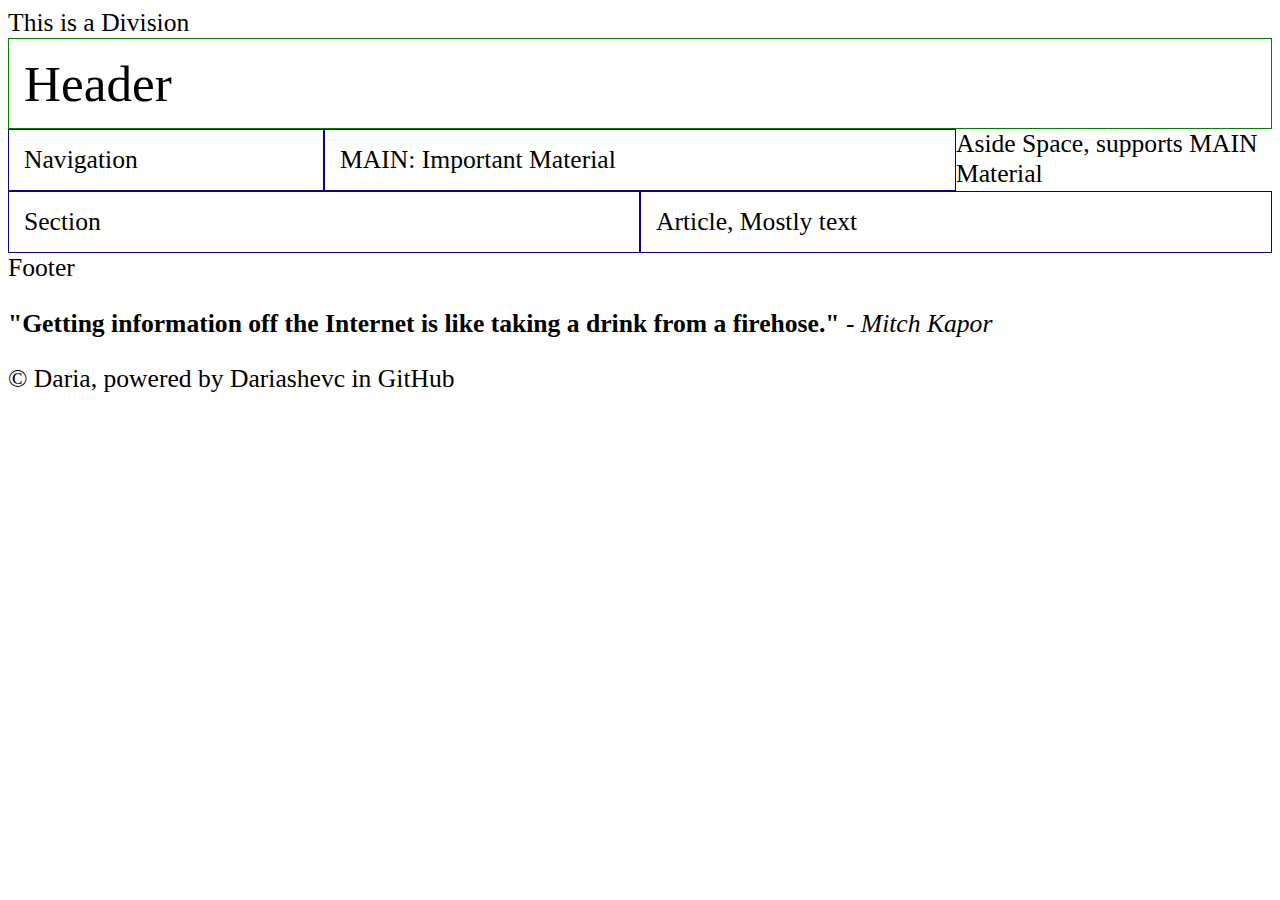
==== index.html @ 4d469fb1 "Update index.html" ====
<!DOCTYPE html>
<html lang="en" dir="ltr">
<head>
    <!-- Used by the Keyboard-->
    <meta charset="utf-8">

    <title>Splash Page</title>
    <!-- Tab Favicon can be changed too, Google this-->
    <!-- See https://www.w3schools.com/howto/howto_html_favicon.asp , accessed 20240214-->

    <!-- Used by browser or Google Search-->
    <meta name="author" content="Daria">
    <meta name="description" content="Learning HTML by building a simple Website">
    <meta name="keywords" content="learning, html, boilerplate, starter">
    <meta name="viewport" content="width=device-width, intial-scale=1.0">
    <!-- Content give value for name or http-equiv attribute, text entry in string or array string -->
    <!-- meta http-equiv="default-style" content=""--> <!-- content matches css link exactly-->
    <!-- Other meta attributes to be aware of -->
    <!-- meta http-equiv="refresh" content="30"-->
    <!-- Content forces a Internet Request to refresh webpage every "time value in seconds" -->
    <!-- Use this when refreshes are needed -->
    <!-- meta http-equiv="content-type" content="text/html; charset=UTF-8" -->
    <!-- Already specified in the charset above-->
    <!-- Cyber Security Note about JavaScript in Browsers-->

    <!-- Websites Load in a specific order: Head, CSS, JavaScript, then the Body-->

    <style>
        * {
            box-sizing: border-box;
            font-size: 2vw;
        }
        div { //border: thin dotted red; }

        .header {
            border: 1px solid green;
            padding: 15px;
            font-size: 4vw;
        }

        .nav {
            width: 25%;
            float: left;
            padding: 15px;
            border: 1px solid rgb(19, 0, 128);
        }

        .main {
            width: 50%;
            float: left;
            padding: 15px;
            border: 1px solid rgb(19, 0, 128);
        }

        .aside {
            width: 25%;
            float: left;
            padding: 15px;
            border: 1px solid rgb(19, 0, 128);
        }

        .footer {
            padding: 15px;
            border: 1px solid rgb(19, 0, 128);
        }

    </style>

    <noscript>Running JavaScript is not necessary in the HTML page ... FYI: your Feature to execute scripts is turned off.</noscript>

</head>

<!-- Start here, BODY Semantic Tags-->
<body>
    <div>This is a Division</div>
    <header class="header">Header</header>
    <nav class="nav">Navigation</nav>
    <main class="main">MAIN: Important Material</main>
    <aside class="class">Aside Space, supports MAIN Material</aside>
    <section class="main">Section</section>
    <article class="main">Article, Mostly text</article>
    <footer calss="footer">Footer</footer>
</body>
<footer>
    <blockquote cite="">
        <!-- Date Accessed 20240214-->
    </blockquote>
    <p>
        <strong>"Getting information off the Internet is like taking a drink from a firehose."</strong>
        <em>- Mitch Kapor</em>
    </p>
    <p>&copy Daria, powered by Dariashevc in GitHub</p>
    <!-- Other information possilbe like Number of Visitor, Location, author contract information-->
</footer>
</html>
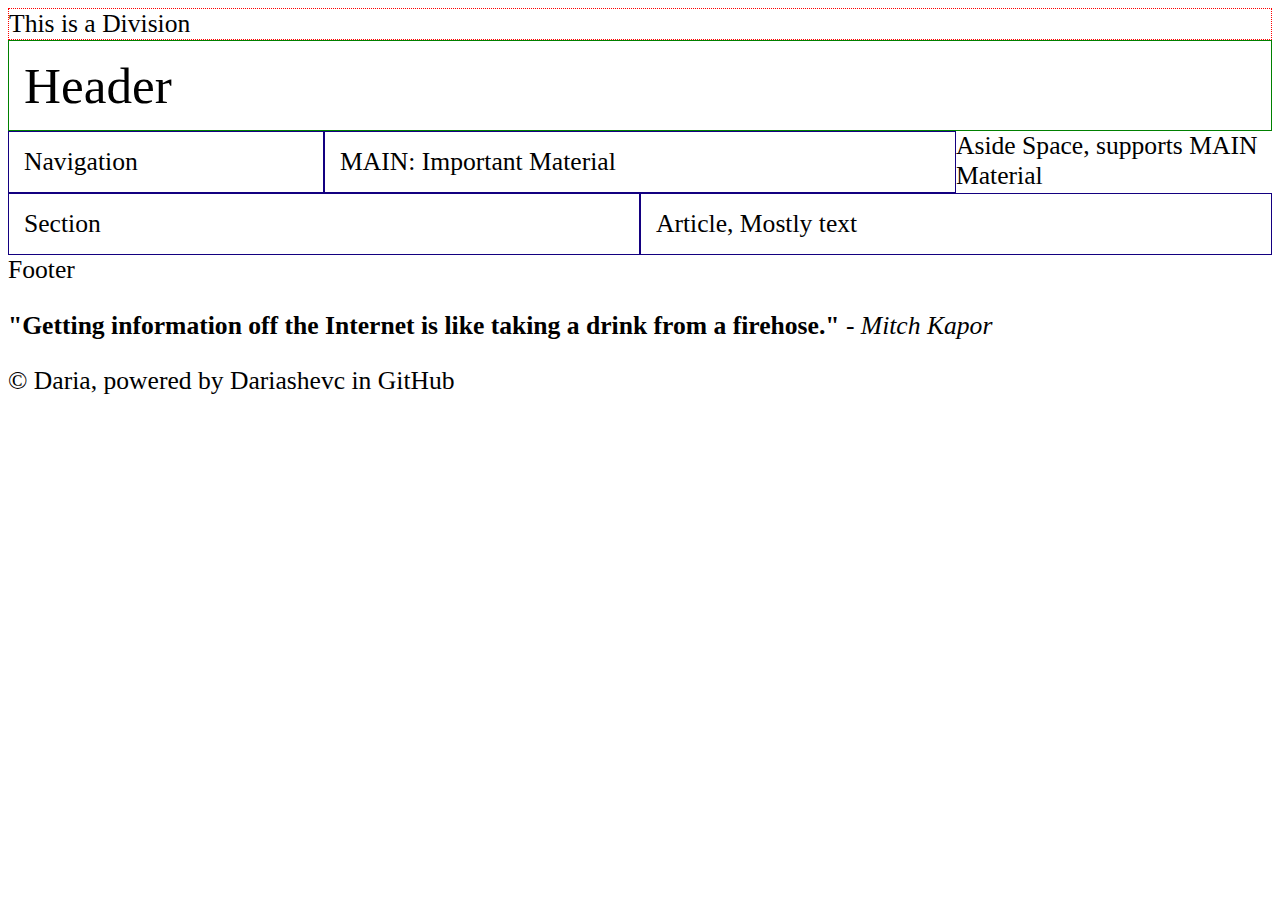
==== commit d53b07db: "Update index.html" ====
--- a/index.html
+++ b/index.html
@@ -30,7 +30,8 @@
             box-sizing: border-box;
             font-size: 2vw;
         }
-        div { //border: thin dotted red; }
+        div { 
+            border: thin dotted red; }
 
         .header {
             border: 1px solid green;
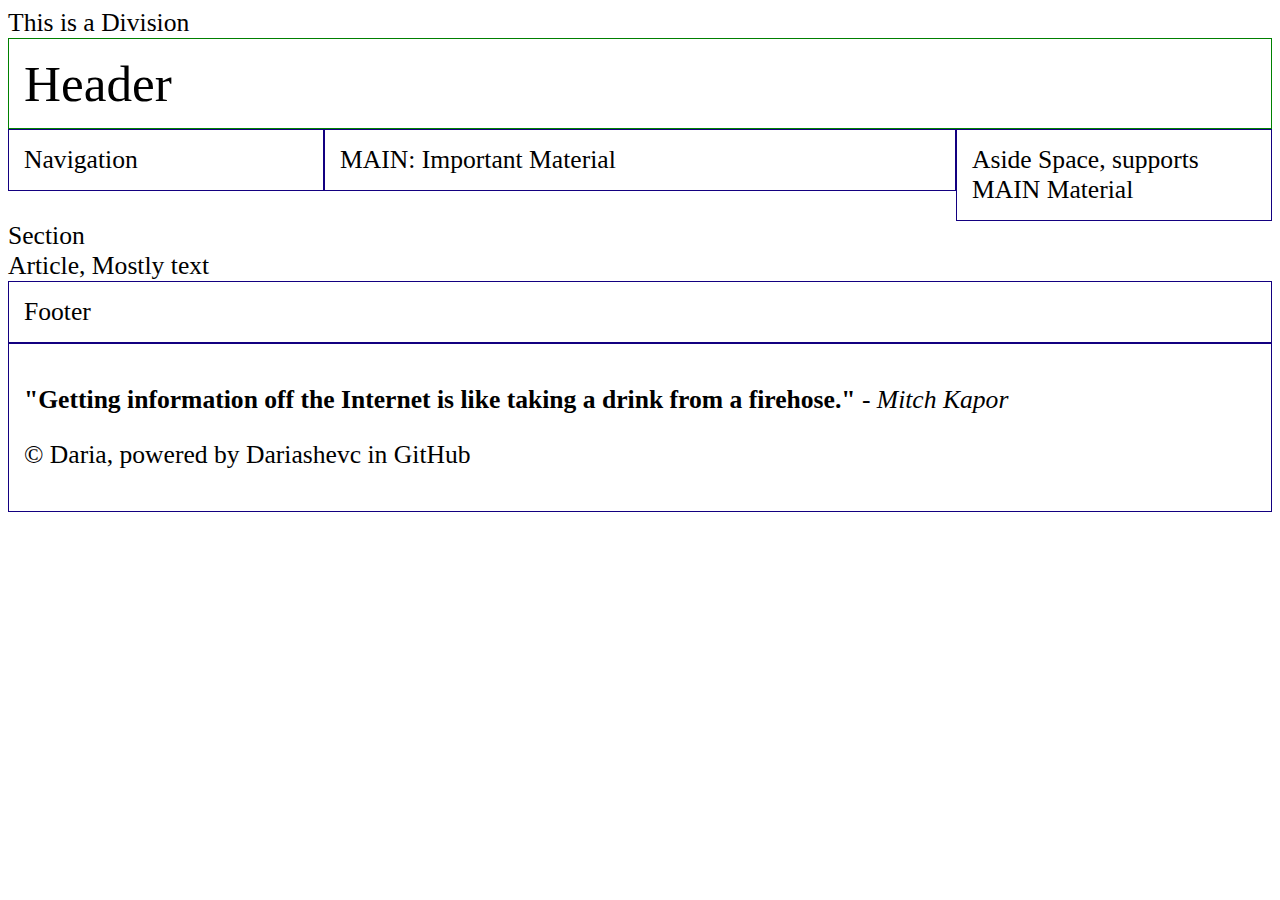
==== commit bdacedf5: "." ====
--- a/index.html
+++ b/index.html
@@ -9,7 +9,7 @@
     <!-- See https://www.w3schools.com/howto/howto_html_favicon.asp , accessed 20240214-->
 
     <!-- Used by browser or Google Search-->
-    <meta name="author" content="Daria">
+    <meta name="author" content="Mark Mercer">
     <meta name="description" content="Learning HTML by building a simple Website">
     <meta name="keywords" content="learning, html, boilerplate, starter">
     <meta name="viewport" content="width=device-width, intial-scale=1.0">
@@ -30,40 +30,46 @@
             box-sizing: border-box;
             font-size: 2vw;
         }
-        div { 
-            border: thin dotted red; }
+        div { //border: thin dotted red; }
 
-        .header {
+        header {
             border: 1px solid green;
             padding: 15px;
             font-size: 4vw;
         }
 
-        .nav {
+        nav {
             width: 25%;
             float: left;
             padding: 15px;
             border: 1px solid rgb(19, 0, 128);
         }
 
-        .main {
+        main {
             width: 50%;
             float: left;
             padding: 15px;
             border: 1px solid rgb(19, 0, 128);
         }
 
-        .aside {
+        aside {
             width: 25%;
             float: left;
             padding: 15px;
             border: 1px solid rgb(19, 0, 128);
         }
 
-        .footer {
+        footer {
             padding: 15px;
             border: 1px solid rgb(19, 0, 128);
         }
+
+        section {
+        }
+
+        article {
+        }
+
 
     </style>
 
@@ -74,13 +80,13 @@
 <!-- Start here, BODY Semantic Tags-->
 <body>
     <div>This is a Division</div>
-    <header class="header">Header</header>
-    <nav class="nav">Navigation</nav>
-    <main class="main">MAIN: Important Material</main>
-    <aside class="class">Aside Space, supports MAIN Material</aside>
-    <section class="main">Section</section>
-    <article class="main">Article, Mostly text</article>
-    <footer calss="footer">Footer</footer>
+    <header>Header</header>
+    <nav>Navigation</nav>
+    <main>MAIN: Important Material</main>
+    <aside>Aside Space, supports MAIN Material</aside>
+    <section>Section</section>
+    <article>Article, Mostly text</article>
+    <footer>Footer</footer>
 </body>
 <footer>
     <blockquote cite="">
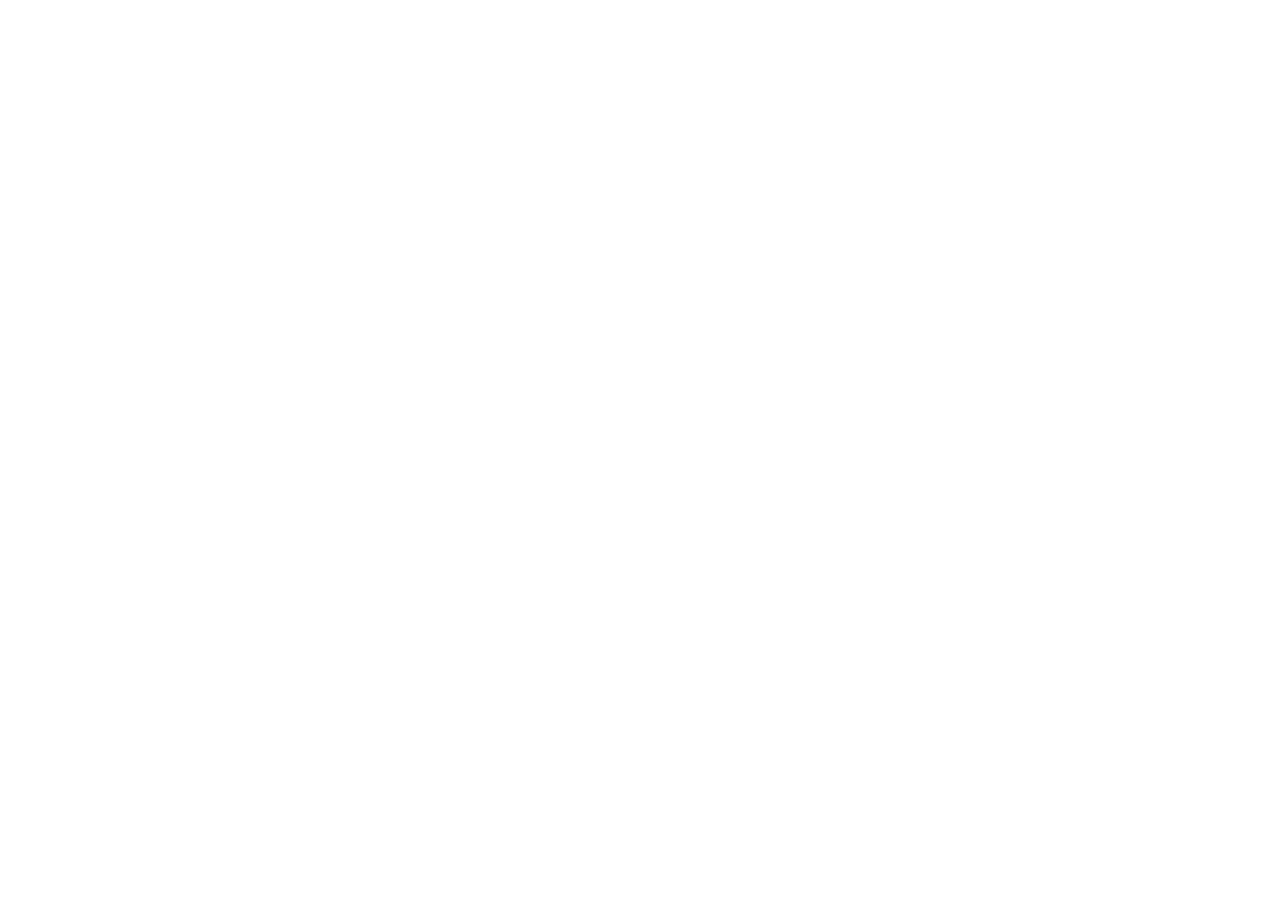
==== commit 3bdaa1cf: "start" ====
--- a/index.html
+++ b/index.html
@@ -1,102 +1,13 @@
 <!DOCTYPE html>
 <html lang="en" dir="ltr">
 <head>
-    <!-- Used by the Keyboard-->
     <meta charset="utf-8">
-
-    <title>Splash Page</title>
-    <!-- Tab Favicon can be changed too, Google this-->
-    <!-- See https://www.w3schools.com/howto/howto_html_favicon.asp , accessed 20240214-->
-
-    <!-- Used by browser or Google Search-->
-    <meta name="author" content="Mark Mercer">
-    <meta name="description" content="Learning HTML by building a simple Website">
-    <meta name="keywords" content="learning, html, boilerplate, starter">
+    <title>Adopt Pets</title>
+    <meta name="author" content="Daria Shevchenko">
+    <meta name="description" content="Learning HTML by building a simple Website about homeless pets">
+    <meta name="keywords" content="adopt,cats,dogs,pets">
     <meta name="viewport" content="width=device-width, intial-scale=1.0">
-    <!-- Content give value for name or http-equiv attribute, text entry in string or array string -->
-    <!-- meta http-equiv="default-style" content=""--> <!-- content matches css link exactly-->
-    <!-- Other meta attributes to be aware of -->
-    <!-- meta http-equiv="refresh" content="30"-->
-    <!-- Content forces a Internet Request to refresh webpage every "time value in seconds" -->
-    <!-- Use this when refreshes are needed -->
-    <!-- meta http-equiv="content-type" content="text/html; charset=UTF-8" -->
-    <!-- Already specified in the charset above-->
-    <!-- Cyber Security Note about JavaScript in Browsers-->
-
-    <!-- Websites Load in a specific order: Head, CSS, JavaScript, then the Body-->
-
-    <style>
-        * {
-            box-sizing: border-box;
-            font-size: 2vw;
-        }
-        div { //border: thin dotted red; }
-
-        header {
-            border: 1px solid green;
-            padding: 15px;
-            font-size: 4vw;
-        }
-
-        nav {
-            width: 25%;
-            float: left;
-            padding: 15px;
-            border: 1px solid rgb(19, 0, 128);
-        }
-
-        main {
-            width: 50%;
-            float: left;
-            padding: 15px;
-            border: 1px solid rgb(19, 0, 128);
-        }
-
-        aside {
-            width: 25%;
-            float: left;
-            padding: 15px;
-            border: 1px solid rgb(19, 0, 128);
-        }
-
-        footer {
-            padding: 15px;
-            border: 1px solid rgb(19, 0, 128);
-        }
-
-        section {
-        }
-
-        article {
-        }
-
-
-    </style>
-
-    <noscript>Running JavaScript is not necessary in the HTML page ... FYI: your Feature to execute scripts is turned off.</noscript>
-
+    <link rel="stylesheet" type="text/css" href="./styles.css">
 </head>
 
-<!-- Start here, BODY Semantic Tags-->
-<body>
-    <div>This is a Division</div>
-    <header>Header</header>
-    <nav>Navigation</nav>
-    <main>MAIN: Important Material</main>
-    <aside>Aside Space, supports MAIN Material</aside>
-    <section>Section</section>
-    <article>Article, Mostly text</article>
-    <footer>Footer</footer>
-</body>
-<footer>
-    <blockquote cite="">
-        <!-- Date Accessed 20240214-->
-    </blockquote>
-    <p>
-        <strong>"Getting information off the Internet is like taking a drink from a firehose."</strong>
-        <em>- Mitch Kapor</em>
-    </p>
-    <p>&copy Daria, powered by Dariashevc in GitHub</p>
-    <!-- Other information possilbe like Number of Visitor, Location, author contract information-->
-</footer>
 </html>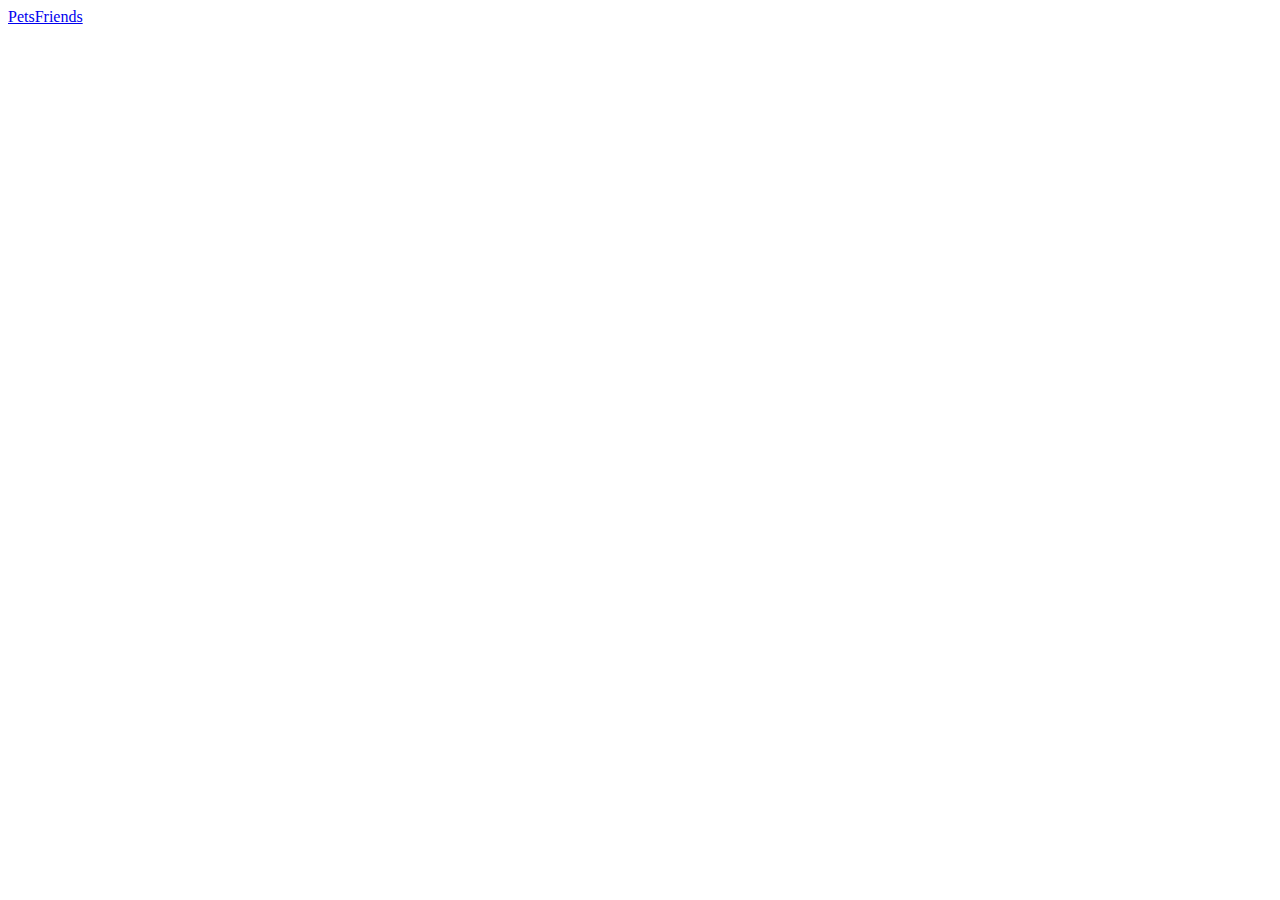
==== commit 6bcb4a57: "logo" ====
--- a/index.html
+++ b/index.html
@@ -9,5 +9,13 @@
     <meta name="viewport" content="width=device-width, intial-scale=1.0">
     <link rel="stylesheet" type="text/css" href="./styles.css">
 </head>
-
+<body>
+    <header> 
+        <div>
+            <nav>
+                <a href="./index.html">PetsFriends</a>
+            </nav>
+        </div>
+    </header>
+</body>
 </html>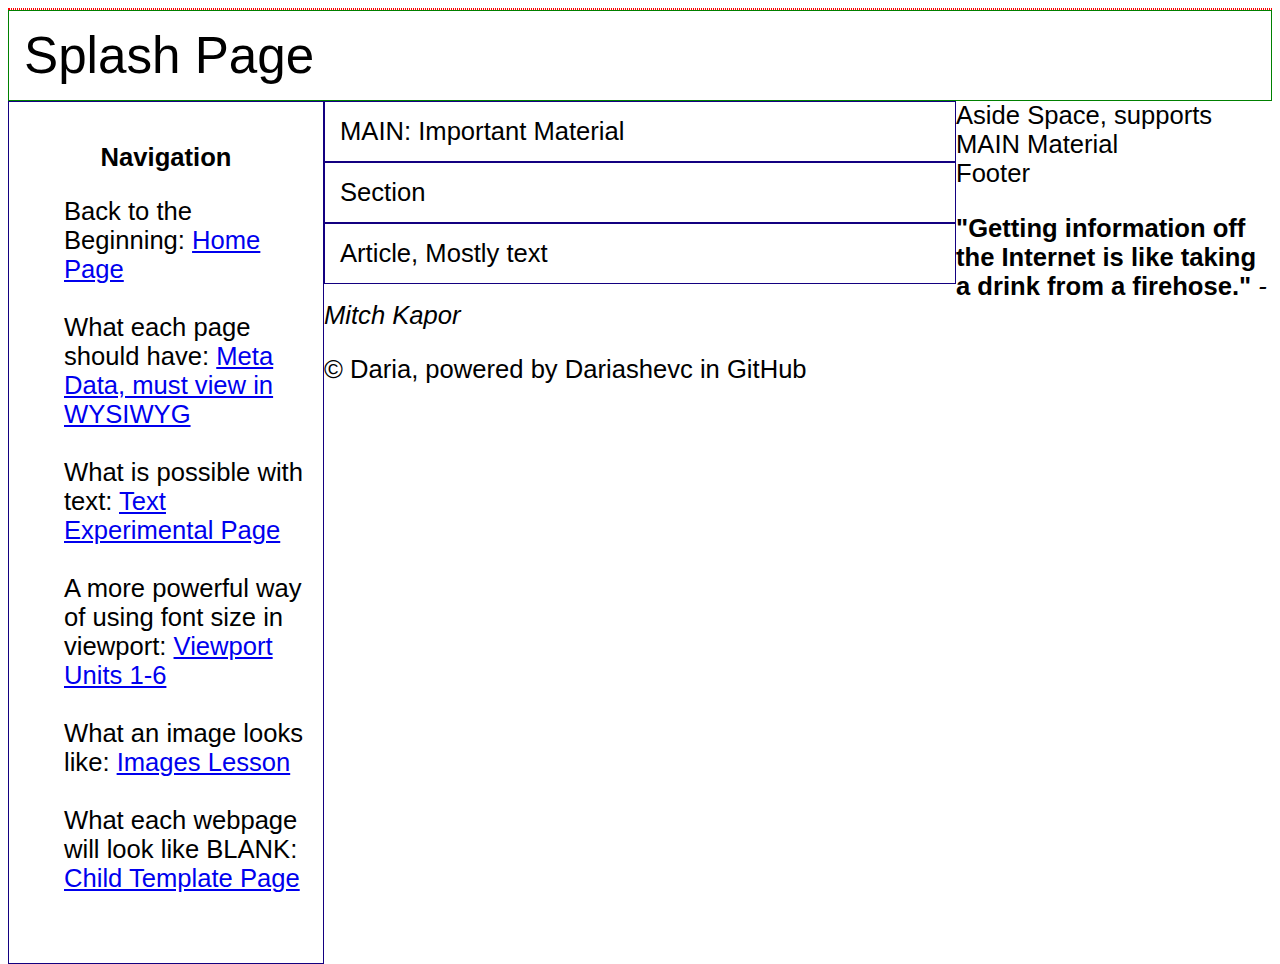
==== commit 8b025ac9: "font" ====
--- a/index.html
+++ b/index.html
@@ -1,21 +1,117 @@
 <!DOCTYPE html>
 <html lang="en" dir="ltr">
 <head>
+    <!-- Used by the Keyboard-->
     <meta charset="utf-8">
-    <title>Adopt Pets</title>
-    <meta name="author" content="Daria Shevchenko">
-    <meta name="description" content="Learning HTML by building a simple Website about homeless pets">
-    <meta name="keywords" content="adopt,cats,dogs,pets">
+
+    <title>Splash Page</title>
+    <!-- Tab Favicon can be changed too, Google this-->
+    <!-- See https://www.w3schools.com/howto/howto_html_favicon.asp , accessed 20240214-->
+
+    <!-- Used by browser or Google Search-->
+    <meta name="author" content="Mark Mercer">
+    <meta name="description" content="Learning HTML by building a simple Website">
+    <meta name="keywords" content="learning, html, boilerplate, starter">
     <meta name="viewport" content="width=device-width, intial-scale=1.0">
-    <link rel="stylesheet" type="text/css" href="./styles.css">
+    <!-- Content give value for name or http-equiv attribute, text entry in string or array string -->
+    <!-- meta http-equiv="default-style" content=""--> <!-- content matches css link exactly-->
+    <!-- Other meta attributes to be aware of -->
+    <!-- meta http-equiv="refresh" content="30"-->
+    <!-- Content forces a Internet Request to refresh webpage every "time value in seconds" -->
+    <!-- Use this when refreshes are needed -->
+    <!-- meta http-equiv="content-type" content="text/html; charset=UTF-8" -->
+    <!-- Already specified in the charset above-->
+    <!-- Cyber Security Note about JavaScript in Browsers-->
+
+    <!-- Websites Load in a specific order: Head, CSS, JavaScript, then the Body-->
+    <style>
+        body {
+            font-family: 'Lucida Sans', 'Lucida Sans Regular', 'Lucida Grande', 'Lucida Sans Unicode', Geneva, Verdana, sans-serif;
+        }
+        * {
+            box-sizing: border-box;
+            font-size: 2vw;
+        }
+        div { border: thin dotted red; }
+
+        .header {
+            border: 1px solid green;
+            padding: 15px;
+            font-size: 4vw;
+        }
+
+        .nav {
+            width: 25%;
+            float: left;
+            padding: 15px;
+            border: 1px solid rgb(19, 0, 128);
+        }
+
+        .main {
+            width: 50%;
+            float: left;
+            padding: 15px;
+            border: 1px solid rgb(19, 0, 128);
+        }
+
+        .aside {
+            width: 25%;
+            float: left;
+            padding: 15px;
+            border: 1px solid rgb(19, 0, 128);
+        }
+
+        .footer {
+            padding: 15px;
+            border: 1px solid rgb(19, 0, 128);
+        }
+
+    </style>
+
+    <noscript>Running JavaScript is not necessary in the HTML page ... FYI: your Feature to execute scripts is turned off.</noscript>
+
 </head>
+
+<!-- Start here, BODY Semantic Tags-->
 <body>
-    <header> 
-        <div>
-            <nav>
-                <a href="./index.html">PetsFriends</a>
-            </nav>
-        </div>
-    </header>
+    <div></div>
+    <header class="header">Splash Page</header>
+    <nav class="nav">
+        <h3 style="text-align: center;">Navigation</h3>
+        <!-- Hyperlinks do not have any formating, use unorganized or organized lists -->
+
+        <ul style="list-style-type:none;">
+            <!-- NONE removes symbol for list items-->
+            <li>Back to the Beginning: <a href="index.html" target="_blank">Home Page</a></li>
+            <br>
+            <li>What each page should have: <a href="childPages/metaData.html" target="_blank">Meta Data, must view in WYSIWYG</a></li>
+            <br>
+            <li>What is possible with text: <a href="childPages/Exp H P Tags" target="_blank">Text Experimental Page</a></li>
+            <br>
+            <li>A more powerful way of using font size in viewport: <a href="childPages/childTemplate_ VW-UnitsON" target="_blank">Viewport Units 1-6</a></li>
+            <br>
+            <li>What an image looks like: <a href="childPages/images.html" target="_blank">Images Lesson</a></li>
+            <br>
+            <li>What each webpage will look like BLANK: <a href="childPages/childTemplate.html" target="_blank">Child Template Page</a></li>
+            <br>
+        </ul>
+
+    </nav>
+    <main class="main">MAIN: Important Material</main>
+    <aside class="class">Aside Space, supports MAIN Material</aside>
+    <section class="main">Section</section>
+    <article class="main">Article, Mostly text</article>
+    <footer calss="footer">Footer</footer>
 </body>
+<footer>
+    <blockquote cite="">
+        <!-- Date Accessed 20240214-->
+    </blockquote>
+    <p>
+        <strong>"Getting information off the Internet is like taking a drink from a firehose."</strong>
+        <em>- Mitch Kapor</em>
+    </p>
+    <p>&copy Daria, powered by Dariashevc in GitHub</p>
+    <!-- Other information possilbe like Number of Visitor, Location, author contract information-->
+</footer>
 </html>